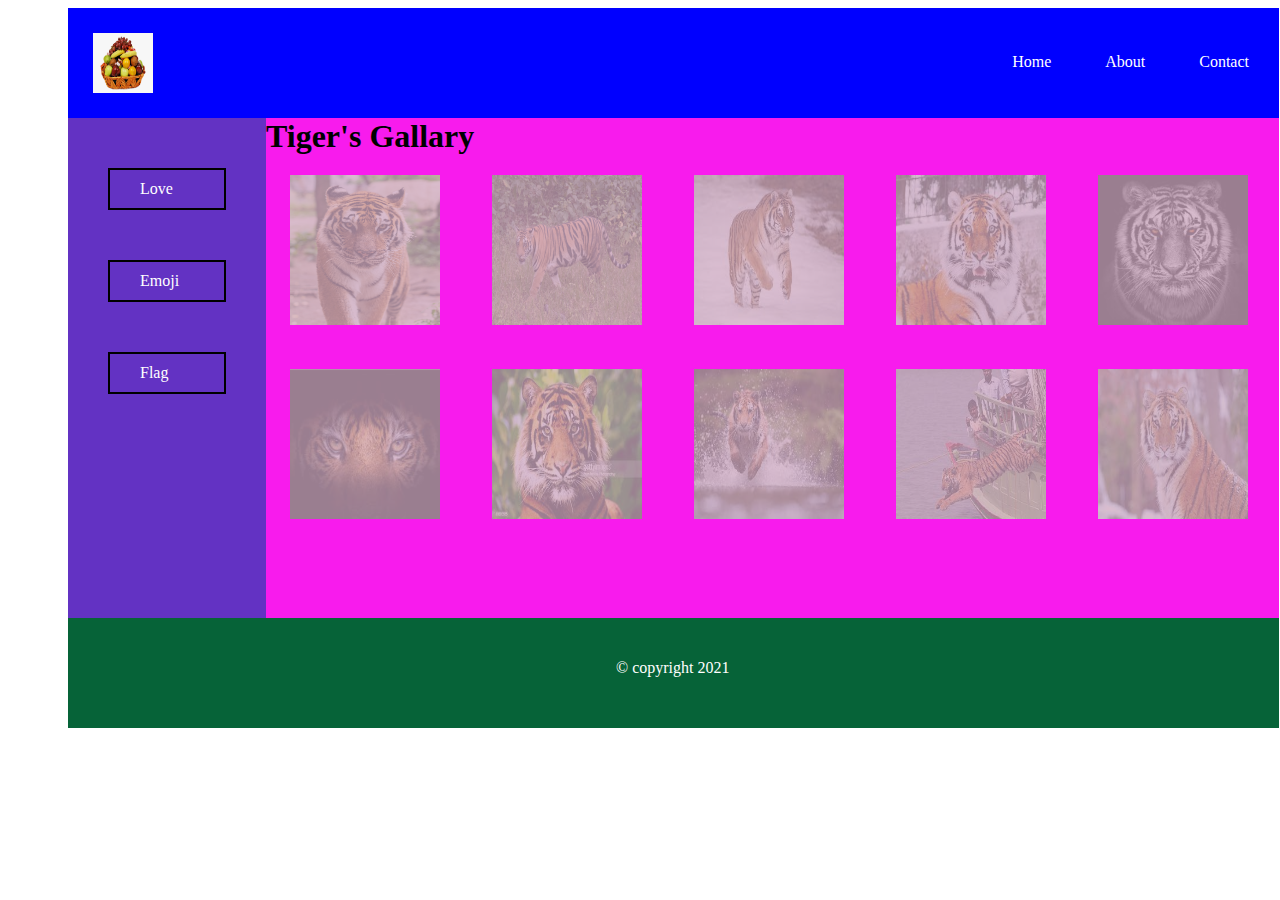
==== index.html @ fa0fb511 "task_3" ====
<!DOCTYPE html>
<html lang="en">
<head>
    <meta charset="UTF-8">
    <meta http-equiv="X-UA-Compatible" content="IE=edge">
    <meta name="viewport" content="width=device-width, initial-scale=1.0">
    <title>fruit bazar</title>

    <link rel="preconnect" href="https://fonts.gstatic.com">
<link href="https://fonts.googleapis.com/css2?family=Roboto&display=swap" rel="stylesheet">
   
    <link href="style.css" rel="stylesheet">

</head>
<body>
    

    <div class="header">
        <img class="logoimg" src="image/logo.png" alt="fruit logo">
    <div class="nav">
        <ul>
            <li><a  href="index.html">Home</a></li>
            <li><a  href="about.html">About</a></li>
            <li><a  href="contact.html">Contact
            </a></li>
        </ul>
    </div>



    </div>
     <div class="main left">
        
            <ul>
                <li>Love</li>
                <li>Emoji</li>
                <li>Flag
                </li>
            </ul>
        

       
    
    </div>
    
    <div class="main right">
        
        <div class="h1">
        <h1>Tiger's Gallary</h1>
        </div>
    
        <div class="gallary">
        <img  src="image/1.jpg" alt="tiger">
    </div>
    <div class="gallary">
        <img src="image/2.jpg" alt="tiger">
    </div>
    <div class="gallary">
        <img src="image/3.jpg" alt="tiger">
    </div>

<div class="gallary">
    <img src="image/4.jpg" alt="tiger">
</div>
<div class="gallary">
    <img src="image/5.jpg" alt="tiger">
</div>

<div class="gallary">
    <img src="image/6.jpg" alt="tiger">
</div>
<div class="gallary">
    <img src="image/7.jpg" alt="tiger">
</div>

<div class="gallary">
    <img src="image/8.jpg" alt="tiger">
</div>
<div class="gallary">
    <img src="image/9.jpg" alt="tiger">
</div>

<div class="gallary">
    <img src="image/10.jpg" alt="tiger">
</div>

    </div>
    <div class="footer">
        <p> &copy; copyright 2021</p>
        
    </div>
</body>
</html>
---- style.css ----
.header {
    height: 110px;
    width: 1211px;
    background-color: blue;
    margin-left: 60px;
}
.logoimg{
    height: 60px;
    width: 60px;
    margin: 25px;
}
.nav{
    float: right;
    
   
}

.nav ul{
    margin-top: 45px;
}



.nav ul li{
    list-style-type: none;
    display: inline;
    margin-right: 50px;
}
.nav ul li:nth-child(3){
    margin-right: 30px;
}

.nav ul li a{
    color: white;
    text-decoration: none;
}

.left{
    height: 500px;
    width: 198px;
    background-color: rgb(99 50 195);
    float:left;
    margin-left: 60px;
}
.left ul li {
    color: white;
    list-style-type: none;
    border: 2px solid black;
    margin-right: 40px;
   
    margin-bottom: 20px;
    margin-top: 50px;
    padding-left: 30px;
    padding-top: 10px;
    padding-bottom: 10px;

}

.right{
    height: 500px;
    width: 1211px;
    background-color:rgb(248, 27, 237);
    margin-left: 60px;
    
}
.hridoy{
    height: 200px;
    width: 200px;
    
    position: relative;
}

.hridoy_img{
    height: 200px;
    width: 200px;
     position: absolute;
     margin-top: 40px;
     margin-left: 50px;

}

.about_me {
    float: right;
    margin-right: 425px;
    font-family: 'Aclonica';
    font-size: 16px;
    margin-top: -174px;
    display: inline;
    height: 300px;
    width: 300px;
    text-align: justify;
}
.class_3{
    
    font-family: 'Aclonica';
    font-size: 16px;
    float: right;
    margin-top: -291px;
    margin-right: 20px;

}
}
.h1{
    color: green;
    text-align: center;
    padding-top: 15px;
} 
.gallary{
   
    display: inline-block;
    height: 150px;
    width: 150px;
    position: relative;
   
    overflow: hidden;
    margin: 20px 24px;
   
    
}
.gallary::before{
    content: "";
    height: 100%;
    width: 100%;
    position: absolute;
    background-color: rgb(236 139 165);
    z-index: 1;
    opacity: 0.5;
    transition: margin-left 0.5s;
}
.gallary:hover::before{
    margin-left: 100%;
}

.gallary img {
    
    height: 100%;
    width: 100%;
 
    position:absolute;
   
}


.gallary::after{
    content: "";
    height: 100%;
    width: 100%;
    position: absolute; 
    background-color: rgb(144, 223, 243);
    opacity: 0.5;
    transition: margin-top 0.5s;

    
}
.gallary:hover::after{
   margin-top: 100%;
}


.table{
    border: 3px solid black;
    padding: 10px;
    display: inline-block;
    margin: 10px;
    margin-top: -29px;
}
.td{
    margin:5px;

}
.map{
    float: right;
    margin-right: 290px;
    margin-top: -180px;
}
.icons{
    font-size: 20px;
    margin-left: 20px;
    float: left;

}

.footer{
    height: 110px;
    width: 1211px;
    
    margin-left: 60px;
    background-color: rgb(6, 99, 56);
    
}
.footer p{
    color: white;
    display: inline;
    margin: 548px;
    line-height: 100px;
}
h1{
    display: inline;
}
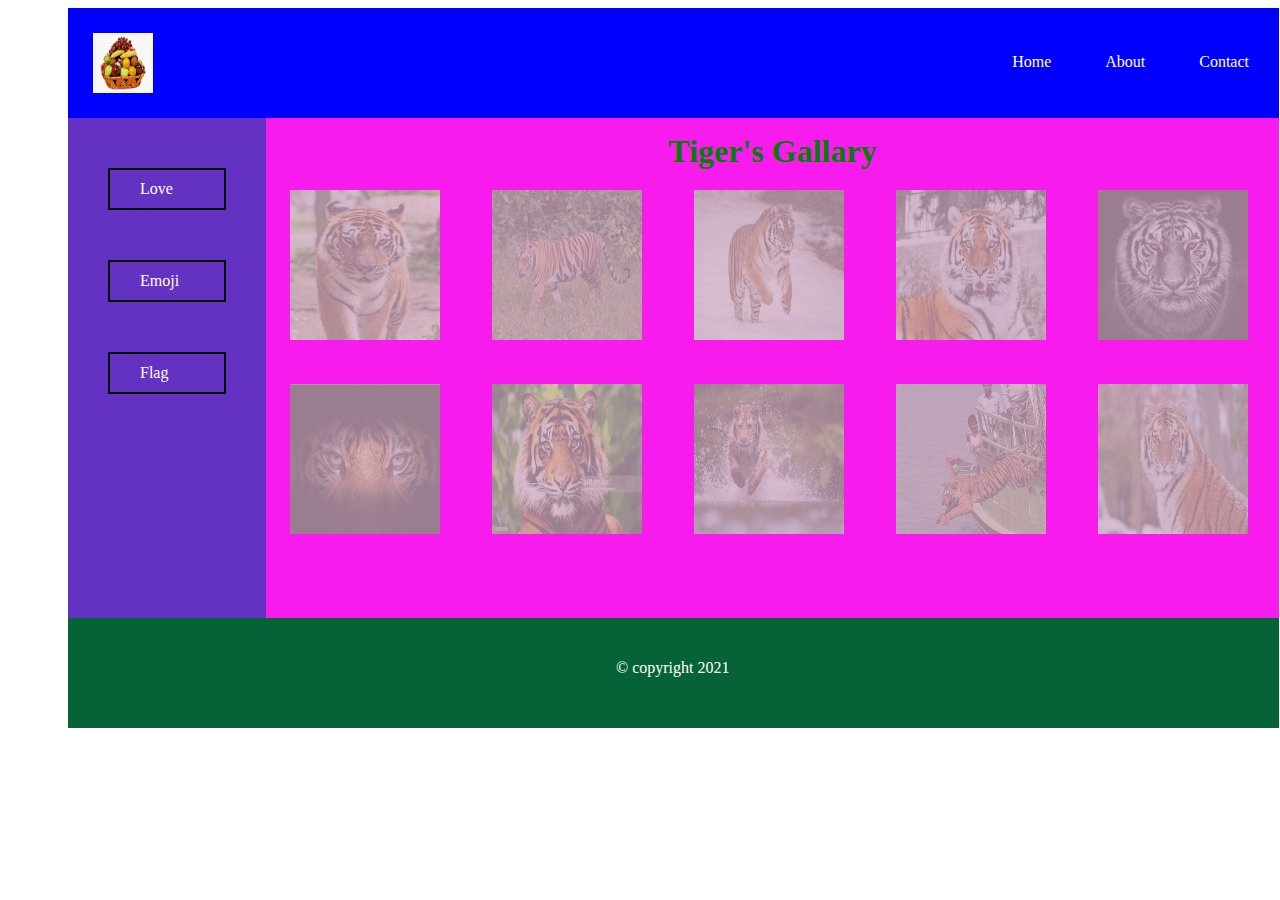
==== commit f68f77c0: "edit tiger gallary" ====
--- a/index.html
+++ b/index.html
@@ -45,7 +45,7 @@
     
     <div class="main right">
         
-        <div class="h1">
+        <div class="tiger">
         <h1>Tiger's Gallary</h1>
         </div>
     
--- a/style.css
+++ b/style.css
@@ -100,8 +100,8 @@
     margin-right: 20px;
 
 }
-}
-.h1{
+
+.tiger{
     color: green;
     text-align: center;
     padding-top: 15px;
